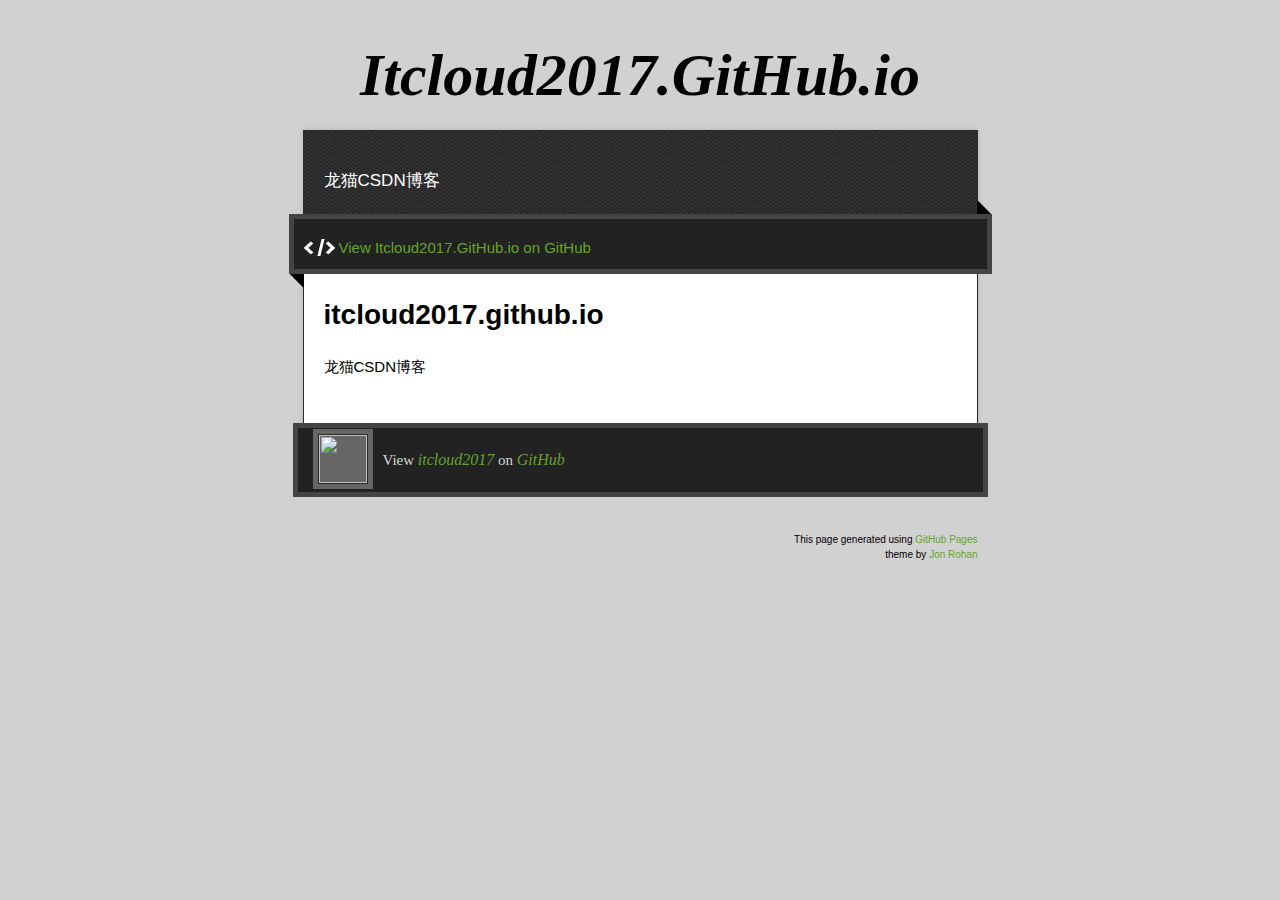
==== index.html @ 523d8391 "Replace master branch with page content via GitHub" ====
<!doctype html>
<!-- The Time Machine GitHub pages theme was designed and developed by Jon Rohan, on Feb 7, 2012. -->
<!-- Follow him for fun. http://twitter.com/jonrohan. Tail his code on https://github.com/jonrohan -->
<html>
<head>
  <meta charset="utf-8">
  <meta http-equiv="X-UA-Compatible" content="IE=edge,chrome=1">

  <link rel="stylesheet" href="stylesheets/stylesheet.css" media="screen">
  <link rel="stylesheet" href="stylesheets/github-dark.css">
  <script type="text/javascript" src="https://ajax.googleapis.com/ajax/libs/jquery/1.7.1/jquery.min.js"></script>
  <script type="text/javascript" src="javascripts/script.js"></script>

  <title>Itcloud2017.GitHub.io</title>
  <meta name="description" content="龙猫CSDN博客">

  <meta name="viewport" content="width=device-width,initial-scale=1">

</head>

<body>

  <div class="wrapper">
    <header>
      <h1 class="title">Itcloud2017.GitHub.io</h1>
    </header>
    <div id="container">
      <p class="tagline">龙猫CSDN博客</p>
      <div id="main" role="main">
        <div class="download-bar">
        <div class="inner">
          <a href="https://github.com/itcloud2017" class="code">View Itcloud2017.GitHub.io on GitHub</a>
        </div>
        <span class="blc"></span><span class="trc"></span>
        </div>
        <article class="markdown-body">
          <h1>
<a id="itcloud2017githubio" class="anchor" href="#itcloud2017githubio" aria-hidden="true"><span aria-hidden="true" class="octicon octicon-link"></span></a>itcloud2017.github.io</h1>

<p>龙猫CSDN博客</p>
        </article>
      </div>
    </div>
    <footer>
      <div class="owner">

      <p><a href="https://github.com/itcloud2017" class="avatar"><img src="https://avatars1.githubusercontent.com/u/24825794?v=3&amp;s=60" width="48" height="48"></a>View <a href="https://github.com/itcloud2017">itcloud2017</a> on <a href="https://www.github.com">GitHub</a></p>

      </div>
      <div class="creds">
        <small>This page generated using <a href="https://pages.github.com/">GitHub Pages</a><br>theme by <a href="https://twitter.com/jonrohan/">Jon Rohan</a></small>
      </div>
    </footer>
  </div>
  <div class="current-section">
    <a href="#top">Scroll to top</a>
    <a href="https://github.com/itcloud2017/itcloud2017.github.io/tarball/master" class="tar">tar</a><a href="https://github.com/itcloud2017/itcloud2017.github.io/zipball/master" class="zip">zip</a><a href="" class="code">source code</a>
    <p class="name"></p>
  </div>

  
</body>
</html>
---- stylesheets/stylesheet.css ----
/*! normalize.css v3.0.0 | MIT License | git.io/normalize */

/**
 * 1. Set default font family to sans-serif.
 * 2. Prevent iOS text size adjust after orientation change, without disabling
 *    user zoom.
 */

html {
  font-family: sans-serif; /* 1 */
  -ms-text-size-adjust: 100%; /* 2 */
  -webkit-text-size-adjust: 100%; /* 2 */
}

/**
 * Remove default margin.
 */

body {
  margin: 0;
}

/* HTML5 display definitions
   ========================================================================== */

/**
 * Correct `block` display not defined for any HTML5 element in IE 8/9.
 * Correct `block` display not defined for `details` or `summary` in IE 10/11 and Firefox.
 * Correct `block` display not defined for `main` in IE 11.
 */

article,
aside,
details,
figcaption,
figure,
footer,
header,
hgroup,
main,
nav,
section,
summary {
  display: block;
}

/**
 * 1. Correct `inline-block` display not defined in IE 8/9.
 * 2. Normalize vertical alignment of `progress` in Chrome, Firefox, and Opera.
 */

audio,
canvas,
progress,
video {
  display: inline-block; /* 1 */
  vertical-align: baseline; /* 2 */
}

/**
 * Prevent modern browsers from displaying `audio` without controls.
 * Remove excess height in iOS 5 devices.
 */

audio:not([controls]) {
  display: none;
  height: 0;
}

/**
 * Address `[hidden]` styling not present in IE 8/9/10.
 * Hide the `template` element in IE 8/9/11, Safari, and Firefox < 22.
 */

[hidden],
template {
  display: none;
}

/* Links
   ========================================================================== */

/**
 * Remove the gray background color from active links in IE 10.
 */

a {
  background: transparent;
}

/**
 * Improve readability when focused and also mouse hovered in all browsers.
 */

a:active,
a:hover {
  outline: 0;
}

/* Text-level semantics
   ========================================================================== */

/**
 * Address styling not present in IE 8/9/10/11, Safari, and Chrome.
 */

abbr[title] {
  border-bottom: 1px dotted;
}

/**
 * Address style set to `bolder` in Firefox 4+, Safari, and Chrome.
 */

b,
strong {
  font-weight: bold;
}

/**
 * Address styling not present in Safari and Chrome.
 */

dfn {
  font-style: italic;
}

/**
 * Address variable `h1` font-size and margin within `section` and `article`
 * contexts in Firefox 4+, Safari, and Chrome.
 */

h1 {
  font-size: 2em;
  margin: 0.67em 0;
}

/**
 * Address styling not present in IE 8/9.
 */

mark {
  background: #ff0;
  color: #000;
}

/**
 * Address inconsistent and variable font size in all browsers.
 */

small {
  font-size: 80%;
}

/**
 * Prevent `sub` and `sup` affecting `line-height` in all browsers.
 */

sub,
sup {
  font-size: 75%;
  line-height: 0;
  position: relative;
  vertical-align: baseline;
}

sup {
  top: -0.5em;
}

sub {
  bottom: -0.25em;
}

/* Embedded content
   ========================================================================== */

/**
 * Remove border when inside `a` element in IE 8/9/10.
 */

img {
  border: 0;
}

/**
 * Correct overflow not hidden in IE 9/10/11.
 */

svg:not(:root) {
  overflow: hidden;
}

/* Grouping content
   ========================================================================== */

/**
 * Address margin not present in IE 8/9 and Safari.
 */

figure {
  margin: 1em 40px;
}

/**
 * Address differences between Firefox and other browsers.
 */

hr {
  -moz-box-sizing: content-box;
  box-sizing: content-box;
  height: 0;
}

/**
 * Contain overflow in all browsers.
 */

pre {
  overflow: auto;
}

/**
 * Address odd `em`-unit font size rendering in all browsers.
 */

code,
kbd,
pre,
samp {
  font-family: monospace, monospace;
  font-size: 1em;
}

/* Forms
   ========================================================================== */

/**
 * Known limitation: by default, Chrome and Safari on OS X allow very limited
 * styling of `select`, unless a `border` property is set.
 */

/**
 * 1. Correct color not being inherited.
 *    Known issue: affects color of disabled elements.
 * 2. Correct font properties not being inherited.
 * 3. Address margins set differently in Firefox 4+, Safari, and Chrome.
 */

button,
input,
optgroup,
select,
textarea {
  color: inherit; /* 1 */
  font: inherit; /* 2 */
  margin: 0; /* 3 */
}

/**
 * Address `overflow` set to `hidden` in IE 8/9/10/11.
 */

button {
  overflow: visible;
}

/**
 * Address inconsistent `text-transform` inheritance for `button` and `select`.
 * All other form control elements do not inherit `text-transform` values.
 * Correct `button` style inheritance in Firefox, IE 8/9/10/11, and Opera.
 * Correct `select` style inheritance in Firefox.
 */

button,
select {
  text-transform: none;
}

/**
 * 1. Avoid the WebKit bug in Android 4.0.* where (2) destroys native `audio`
 *    and `video` controls.
 * 2. Correct inability to style clickable `input` types in iOS.
 * 3. Improve usability and consistency of cursor style between image-type
 *    `input` and others.
 */

button,
html input[type="button"], /* 1 */
input[type="reset"],
input[type="submit"] {
  -webkit-appearance: button; /* 2 */
  cursor: pointer; /* 3 */
}

/**
 * Re-set default cursor for disabled elements.
 */

button[disabled],
html input[disabled] {
  cursor: default;
}

/**
 * Remove inner padding and border in Firefox 4+.
 */

button::-moz-focus-inner,
input::-moz-focus-inner {
  border: 0;
  padding: 0;
}

/**
 * Address Firefox 4+ setting `line-height` on `input` using `!important` in
 * the UA stylesheet.
 */

input {
  line-height: normal;
}

/**
 * It's recommended that you don't attempt to style these elements.
 * Firefox's implementation doesn't respect box-sizing, padding, or width.
 *
 * 1. Address box sizing set to `content-box` in IE 8/9/10.
 * 2. Remove excess padding in IE 8/9/10.
 */

input[type="checkbox"],
input[type="radio"] {
  box-sizing: border-box; /* 1 */
  padding: 0; /* 2 */
}

/**
 * Fix the cursor style for Chrome's increment/decrement buttons. For certain
 * `font-size` values of the `input`, it causes the cursor style of the
 * decrement button to change from `default` to `text`.
 */

input[type="number"]::-webkit-inner-spin-button,
input[type="number"]::-webkit-outer-spin-button {
  height: auto;
}

/**
 * 1. Address `appearance` set to `searchfield` in Safari and Chrome.
 * 2. Address `box-sizing` set to `border-box` in Safari and Chrome
 *    (include `-moz` to future-proof).
 */

input[type="search"] {
  -webkit-appearance: textfield; /* 1 */
  -moz-box-sizing: content-box;
  -webkit-box-sizing: content-box; /* 2 */
  box-sizing: content-box;
}

/**
 * Remove inner padding and search cancel button in Safari and Chrome on OS X.
 * Safari (but not Chrome) clips the cancel button when the search input has
 * padding (and `textfield` appearance).
 */

input[type="search"]::-webkit-search-cancel-button,
input[type="search"]::-webkit-search-decoration {
  -webkit-appearance: none;
}

/**
 * Define consistent border, margin, and padding.
 */

fieldset {
  border: 1px solid #c0c0c0;
  margin: 0 2px;
  padding: 0.35em 0.625em 0.75em;
}

/**
 * 1. Correct `color` not being inherited in IE 8/9/10/11.
 * 2. Remove padding so people aren't caught out if they zero out fieldsets.
 */

legend {
  border: 0; /* 1 */
  padding: 0; /* 2 */
}

/**
 * Remove default vertical scrollbar in IE 8/9/10/11.
 */

textarea {
  overflow: auto;
}

/**
 * Don't inherit the `font-weight` (applied by a rule above).
 * NOTE: the default cannot safely be changed in Chrome and Safari on OS X.
 */

optgroup {
  font-weight: bold;
}

/* Tables
   ========================================================================== */

/**
 * Remove most spacing between table cells.
 */

table {
  border-collapse: collapse;
  border-spacing: 0;
}

td,
th {
  padding: 0;
}


/* Style */

body {
  font-size: 15px;
  font-family: Arial, Arial, Helvetica, sans-serif;
  line-height: 1.5;
  background: #D1D1D1;
}

a {
  color: #63a52a;
  text-decoration: none;
  transition: opacity ease-in-out 0.3s;
  -webkit-transition: opacity ease-in-out 0.3s;  /* Safari <=6.1, Android <= 4.3 */
}

a:hover {
  text-decoration: underline;
  color: #90D355;
}

h1.title {
  margin: 30px 20px 10px;
  font-size: 60px;
  font-weight: bold;
  font-style: italic;
  font-family:Georgia, serif;
  text-align: center;
}

.wrapper {
  width: 675px;
  margin: 0 auto;
}

#container {
  border: 1px solid #2a2a2a;
  background: #ddd url(../images/pattern.png);
  box-shadow: 0 0 5px #b1b1b1;
}

p.tagline {
  padding: 20px 20px 0;
  color: #fff;
  font-size: 17px;
}

#main {
  margin-top: 20px;
  padding: 0 20px 90px;
  background-color: #fff;
}

.download-bar {
  background: #222;
  border: 5px solid #444;
  padding: 10px;
  margin: 0 -35px 20px;
  position: relative;
}

.download-bar .inner {
  overflow: hidden;
}

.download-bar .watch-fork iframe {
  display: block;
  float: left;
  border-right: 1px solid #ddd;
  padding-right: 5px;
}
.download-bar .watch-fork iframe.last {
  border-right: 0 none;
  padding-right: 0;
  padding-left: 5px;
  border-left: 1px solid #fff;
}
.download-bar .watch-fork {
  overflow: hidden;
  float: right;
  background-color: #eee;
  padding: 5px;
  border-radius: 3px;
}

.download-bar .blc {
  border: 10px solid black;
  border-color: transparent transparent black;
  width: 0;
  height: 0;
  display: block;
  position: absolute;
  bottom: -15px;
  left: 0;
  transform: rotate(45deg);
  -ms-transform: rotate(45deg);  /* IE9 */
  -webkit-transform: rotate(45deg); /* 2014 current */
}

.download-bar .trc {
  border: 10px solid black;
  border-color:  black transparent transparent;
  width: 0;
  height: 0;
  display: block;
  position: absolute;
  top: -15px;
  right: 0;
  transform: rotate(45deg);
  -ms-transform: rotate(45deg);  /* IE9 */
  -webkit-transform: rotate(45deg); /* 2014 current */
}

.download-bar .avatar {
  border: 1px solid black;
  display: block;
  padding: 4px;
  float: left;
}

.download-bar .avatar img {
  display: block;
}

.download-bar a.code {
  background: transparent url(../images/code.png) no-repeat 0 2px;
  padding-left: 35px;
  margin-top: 8px;
  display: block;
  float: left;
  text-indent: 0;
  width: auto;
  height: auto;
  opacity: 1;
  filter:alpha(opacity=100);  /* IE 5-7 */
}

.current-section {
  position: fixed;
  top: 0;
  left: 50%;
  width: 693px;
  margin-left: -352px;
  background: #222;
  border: 5px solid #444;
  color: #fff;
  opacity: 0;
  visibility: hidden;
  transition: opacity ease-in-out 0.3s;
  -webkit-transition: opacity ease-in-out 0.3s;  /* Safari <=6.1, Android <= 4.3 */
}

.current-section p {
  padding: 5px 27px;
  font-size: 24px;
  font-weight: bold;
}

.current-section a {
  float: right;
  text-indent: -10000px;
  background: transparent url(../images/top.png) no-repeat 0 0;
  width: 20px;
  height: 20px;
  opacity: 0.8;
  margin-right: 12px;
  margin-top: 12px;
  opacity: 0.8;
  filter:alpha(opacity=80);  /* IE 5-7 */
  transition: opacity ease-in-out 0.3s;
  -webkit-transition: opacity ease-in-out 0.3s;  /* Safari <=6.1, Android <= 4.3 */
}

.current-section a:hover {
  opacity: 1;
  filter:alpha(opacity=100);  /* IE 5-7 */
}

.current-section a.zip {
  margin-right: 8px;
}

a.zip,
a.zip span {
  background: transparent url(../images/zip.png) no-repeat 0 0;
  width: 30px;
  height: 21px;
  display: inline-block;
  text-indent: -10000px;
  opacity: 0.8;
  filter:alpha(opacity=80);  /* IE 5-7 */
  transition: opacity ease-in-out 0.3s;
  -webkit-transition: opacity ease-in-out 0.3s;  /* Safari <=6.1, Android <= 4.3 */
}

a.tar,
a.tar span {
  background: transparent url(../images/tar.png) no-repeat 0 0;
  width: 30px;
  height: 21px;
  display: inline-block;
  text-indent: -10000px;
  opacity: 0.8;
  filter:alpha(opacity=80);  /* IE 5-7 */
  transition: opacity ease-in-out 0.3s;
  -webkit-transition: opacity ease-in-out 0.3s;  /* Safari <=6.1, Android <= 4.3 */
}

a.code {
  background: transparent url(../images/code.png) no-repeat 0 2px;
  width: 30px;
  height: 21px;
  display: block;
  display: inline-block;
  text-indent: -10000px;
  opacity: 0.8;
  filter:alpha(opacity=80);  /* IE 5-7 */
  transition: opacity ease-in-out 0.3s;
  -webkit-transition: opacity ease-in-out 0.3s;  /* Safari <=6.1, Android <= 4.3 */
}

a.zip:hover,
a.tar:hover,
a.code:hover {
  opacity: 1;
  filter:alpha(opacity=100);
}

a.download-button {
  border: 1px solid black;
  border-radius: 3px;
  display: inline-block;
  text-indent: 0!important;
  width: auto;
  float: right;
  background: #999; /* for non-css3 browsers */
  filter: progid:DXImageTransform.Microsoft.gradient(startColorstr='#37ADD4', endColorstr='#1B657E'); /* IE <= 9 */
  background: -webkit-gradient(linear, left top, left bottom, from(#37ADD4), to(#1B657E)); /* ancient webkit browsers */
  background: -webkit-linear-gradient(top,  #37ADD4,  #1B657E);  /* Safari <=6.1, Android <= 4.3 */
  background: linear-gradient(to bottom,  #37ADD4,  #1B657E);
  height: auto;
  margin-left: 10px;
}

a.download-button span {
  background-position: 10px 5px;
  width: auto;
  height: auto;
  padding: 5px 10px;
  padding-left: 45px;
  display: inline-block;
  text-indent: 0!important;
  color: #fff;
}

footer {
  margin-bottom: 60px;
  padding-bottom: 60px;
}

footer .owner {
  background: #222;
  border: 5px solid #444;
  padding: 5px 15px;
  margin: -67px -10px 35px;
  color: #d6d6d6;
}

footer .creds small {
  float: right;
  font-size: 10px;
  text-align: right;
  margin-left: 15px;
}

footer .owner .avatar {
  background-color: #666;
  display: block;
  margin: -19px 10px 0 0;
  width: 60px;
  float: left;
}

footer .owner img {
  display: block;
  border: 1px solid #2a2a2a;
  margin: 5px;
}

footer .owner p {
  font-family:Georgia, serif;
}

footer .owner p a {
  font-size: 16px;
  font-style: italic;
}

/* Markdown */
.markdown-body h1,
.markdown-body h2,
.markdown-body h3,
.markdown-body h4,
.markdown-body h5,
.markdown-body h6,
.markdown-body p,
.markdown-body pre,
.markdown-body ul,
.markdown-body ol,
.markdown-body dl,
.markdown-body table,
.markdown-body blockquote {
  margin-bottom: 20px;
}

.markdown-body h1,
.markdown-body h2,
.markdown-body h3,
.markdown-body h4,
.markdown-body h5,
.markdown-body h6 {
  font-weight: bold;
}

.markdown-body h1 {
  font-size: 28px;
}

.markdown-body h2 {
  font-size: 24px;
  color: #557398;
}

.markdown-body h3 {
  font-size: 20px;
}

.markdown-body h4 {
  font-size: 18px;
}

.markdown-body h5 {
  font-size: 16px;
}

.markdown-body pre {
  padding: 10px 70px 10px 0;
  margin-left: -20px;
  margin-right: -20px;
  font-family: 'Monaco', 'Lucida Console', monospace;
  font-size: 13px;
  line-height: 20px;
  box-shadow: inset 0 0 5px #000;
  word-wrap: break-word;
  background-color:#3b3b3b;
  color: #d6d6d6;
}

.markdown-body pre.lines {
  font-size: 12px;
  margin:0 10px 0 -20px;
  padding: 10px;
  float:  left;
  display: block;
  text-align: right;
  box-shadow: none;
  background-color:#2a2a2a;
  color: #d6d6d6;
}

.markdown-body ul,
.markdown-body ol {
  padding-left: 30px;
}

.markdown-body ul {
  list-style-type: disc;
}

.markdown-body ol {
  list-style-type: decimal;
}

.markdown-body li,
.markdown-body li p,
.markdown-body dd,
.markdown-body dd p {
  margin-bottom: 10px;
}

.markdown-body li pre,
.markdown-body li pre.lines,
.markdown-body dd pre,
.markdown-body dd pre.lines {
  margin-left: -35px;
}

.markdown-body dt {
  font-weight: bold;
  font-style: italic;
}

.markdown-body dd {
  margin-left: 15px;
}

.markdown-body table {
  width: 673px;
  margin-left: -20px;
  margin-right: -20px;
}

.markdown-body tbody {
  border-top: 2px solid #557398;
  border-bottom: 2px solid #557398;
  background-color: #EBEFF4;
}

.markdown-body table td * {
  margin: 0;
}

.markdown-body td {
  border-right: 1px solid #557398;
  border-bottom: 1px solid #557398;
  padding: 5px;
}

.markdown-body td:first-child,
.markdown-body th:first-child {
  width: 30%;
  padding-left: 20px;
}

.markdown-body td:last-child {
  border-right: 0 none;
}

.markdown-body th {
  font-size: 18px;
  font-weight: bold;
  text-align: left;
  padding: 5px;
}

.markdown-body tt {
  background-color:#3b3b3b;
  color: #d6d6d6;
  padding: 2px 3px;
}

.markdown-body blockquote {
  font-style: italic;
  font-family:Georgia, serif;
  font-size: 17px;
  border-top: 3px solid #333;
  border-bottom: 3px solid #333;
  padding: 10px 20px;
  padding-left: 50px;
}

.markdown-body blockquote:before {
  font-style: italic;
  font-family: Georgia, serif;
  font-size: 90px;
  height: 90px;
  margin-left: -60px;
  margin-top: -25px;
  content: "‟";
  display: block;
  float: left;
}

.markdown-body img {
  max-width: 100%;
  box-sizing: border-box;
}

.highlight  { background: #ffffff; }
.highlight .c { color: #999988; font-style: italic } /* Comment */
.highlight .err { color: #a61717; background-color: #e3d2d2 } /* Error */
.highlight .k { font-weight: bold } /* Keyword */
.highlight .o { font-weight: bold } /* Operator */
.highlight .cm { color: #999988; font-style: italic } /* Comment.Multiline */
.highlight .cp { color: #999999; font-weight: bold } /* Comment.Preproc */
.highlight .c1 { color: #999988; font-style: italic } /* Comment.Single */
.highlight .cs { color: #999999; font-weight: bold; font-style: italic } /* Comment.Special */
.highlight .gd { color: #000000; background-color: #ffdddd } /* Generic.Deleted */
.highlight .gd .x { color: #000000; background-color: #ffaaaa } /* Generic.Deleted.Specific */
.highlight .ge { font-style: italic } /* Generic.Emph */
.highlight .gr { color: #aa0000 } /* Generic.Error */
.highlight .gh { color: #999999 } /* Generic.Heading */
.highlight .gi { color: #000000; background-color: #ddffdd } /* Generic.Inserted */
.highlight .gi .x { color: #000000; background-color: #aaffaa } /* Generic.Inserted.Specific */
.highlight .go { color: #888888 } /* Generic.Output */
.highlight .gp { color: #555555 } /* Generic.Prompt */
.highlight .gs { font-weight: bold } /* Generic.Strong */
.highlight .gu { color: #800080; font-weight: bold; } /* Generic.Subheading */
.highlight .gt { color: #aa0000 } /* Generic.Traceback */
.highlight .kc { font-weight: bold } /* Keyword.Constant */
.highlight .kd { font-weight: bold } /* Keyword.Declaration */
.highlight .kn { font-weight: bold } /* Keyword.Namespace */
.highlight .kp { font-weight: bold } /* Keyword.Pseudo */
.highlight .kr { font-weight: bold } /* Keyword.Reserved */
.highlight .kt { color: #445588; font-weight: bold } /* Keyword.Type */
.highlight .m { color: #009999 } /* Literal.Number */
.highlight .s { color: #d14 } /* Literal.String */
.highlight .na { color: #008080 } /* Name.Attribute */
.highlight .nb { color: #0086B3 } /* Name.Builtin */
.highlight .nc { color: #445588; font-weight: bold } /* Name.Class */
.highlight .no { color: #008080 } /* Name.Constant */
.highlight .ni { color: #800080 } /* Name.Entity */
.highlight .ne { color: #990000; font-weight: bold } /* Name.Exception */
.highlight .nf { color: #990000; font-weight: bold } /* Name.Function */
.highlight .nn { color: #555555 } /* Name.Namespace */
.highlight .nt { color: #000080 } /* Name.Tag */
.highlight .nv { color: #008080 } /* Name.Variable */
.highlight .ow { font-weight: bold } /* Operator.Word */
.highlight .w { color: #bbbbbb } /* Text.Whitespace */
.highlight .mf { color: #009999 } /* Literal.Number.Float */
.highlight .mh { color: #009999 } /* Literal.Number.Hex */
.highlight .mi { color: #009999 } /* Literal.Number.Integer */
.highlight .mo { color: #009999 } /* Literal.Number.Oct */
.highlight .sb { color: #d14 } /* Literal.String.Backtick */
.highlight .sc { color: #d14 } /* Literal.String.Char */
.highlight .sd { color: #d14 } /* Literal.String.Doc */
.highlight .s2 { color: #d14 } /* Literal.String.Double */
.highlight .se { color: #d14 } /* Literal.String.Escape */
.highlight .sh { color: #d14 } /* Literal.String.Heredoc */
.highlight .si { color: #d14 } /* Literal.String.Interpol */
.highlight .sx { color: #d14 } /* Literal.String.Other */
.highlight .sr { color: #009926 } /* Literal.String.Regex */
.highlight .s1 { color: #d14 } /* Literal.String.Single */
.highlight .ss { color: #990073 } /* Literal.String.Symbol */
.highlight .bp { color: #999999 } /* Name.Builtin.Pseudo */
.highlight .vc { color: #008080 } /* Name.Variable.Class */
.highlight .vg { color: #008080 } /* Name.Variable.Global */
.highlight .vi { color: #008080 } /* Name.Variable.Instance */
.highlight .il { color: #009999 } /* Literal.Number.Integer.Long */
---- stylesheets/github-dark.css ----
/*!
 * GitHub Dark v0.3.0
 * Copyright (c) 2012 - 2016 GitHub, Inc.
 * Licensed under MIT (https://github.com/primer/github-syntax-theme-generator/blob/master/LICENSE)
 */

.pl-c /* comment, punctuation.definition.comment, string.comment */ {
  color: #969896;
}

.pl-c1 /* constant, entity.name.constant, variable.other.constant, variable.language, support, meta.property-name, support.constant, support.variable, meta.module-reference, markup.raw, meta.diff.header */,
.pl-s .pl-v /* string variable */ {
  color: #0099cd;
}

.pl-e /* entity */,
.pl-en /* entity.name */ {
  color: #9774cb;
}

.pl-smi /* variable.parameter.function, storage.modifier.package, storage.modifier.import, storage.type.java, variable.other */,
.pl-s .pl-s1 /* string source */ {
  color: #ddd;
}

.pl-ent /* entity.name.tag */ {
  color: #7bcc72;
}

.pl-k /* keyword, storage, storage.type */ {
  color: #cc2372;
}

.pl-s /* string */,
.pl-pds /* punctuation.definition.string, source.regexp, string.regexp.character-class */,
.pl-s .pl-pse .pl-s1 /* string punctuation.section.embedded source */,
.pl-sr /* string.regexp */,
.pl-sr .pl-cce /* string.regexp constant.character.escape */,
.pl-sr .pl-sre /* string.regexp source.ruby.embedded */,
.pl-sr .pl-sra /* string.regexp string.regexp.arbitrary-repitition */ {
  color: #3c66e2;
}

.pl-v /* variable */,
.pl-smw /* sublimelinter.mark.warning */ {
  color: #fb8764;
}

.pl-bu /* invalid.broken, invalid.deprecated, invalid.unimplemented, message.error, brackethighlighter.unmatched, sublimelinter.mark.error */ {
  color: #e63525;
}

.pl-ii /* invalid.illegal */ {
  color: #f8f8f8;
  background-color: #e63525;
}

.pl-c2 /* carriage-return */ {
  color: #f8f8f8;
  background-color: #e63525;
}

.pl-c2::before /* carriage-return */ {
  content: "^M";
}

.pl-sr .pl-cce /* string.regexp constant.character.escape */ {
  font-weight: bold;
  color: #7bcc72;
}

.pl-ml /* markup.list */ {
  color: #c26b2b;
}

.pl-mh /* markup.heading */,
.pl-mh .pl-en /* markup.heading entity.name */,
.pl-ms /* meta.separator */ {
  font-weight: bold;
  color: #264ec5;
}

.pl-mq /* markup.quote */ {
  color: #00acac;
}

.pl-mi /* markup.italic */ {
  font-style: italic;
  color: #ddd;
}

.pl-mb /* markup.bold */ {
  font-weight: bold;
  color: #ddd;
}

.pl-md /* markup.deleted, meta.diff.header.from-file, punctuation.definition.deleted */ {
  color: #bd2c00;
  background-color: #ffecec;
}

.pl-mi1 /* markup.inserted, meta.diff.header.to-file, punctuation.definition.inserted */ {
  color: #55a532;
  background-color: #eaffea;
}

.pl-mc /* markup.changed, punctuation.definition.changed */ {
  color: #ef9700;
  background-color: #ffe3b4;
}

.pl-mi2 /* markup.ignored, markup.untracked */ {
  color: #d8d8d8;
  background-color: #808080;
}

.pl-mdr /* meta.diff.range */ {
  font-weight: bold;
  color: #9774cb;
}

.pl-mo /* meta.output */ {
  color: #264ec5;
}

.pl-ba /* brackethighlighter.tag, brackethighlighter.curly, brackethighlighter.round, brackethighlighter.square, brackethighlighter.angle, brackethighlighter.quote */ {
  color: #e1e1e1;
}

.pl-sg /* sublimelinter.gutter-mark */ {
  color: #6e7880;
}

.pl-corl /* constant.other.reference.link, string.other.link */ {
  text-decoration: underline;
  color: #3c66e2;
}
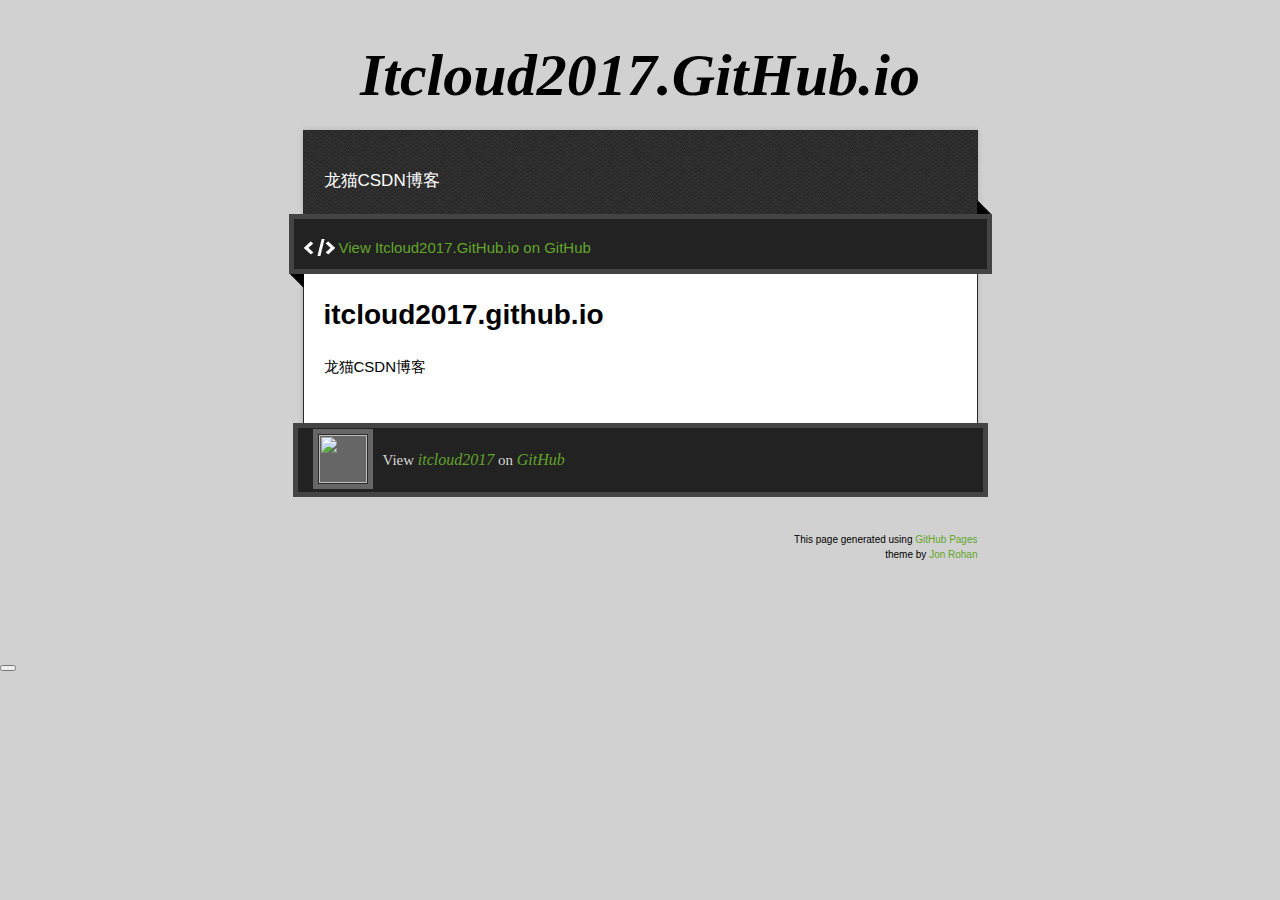
==== commit c6b90c0e: "Update index.html" ====
--- a/index.html
+++ b/index.html
@@ -57,7 +57,7 @@
     <a href="https://github.com/itcloud2017/itcloud2017.github.io/tarball/master" class="tar">tar</a><a href="https://github.com/itcloud2017/itcloud2017.github.io/zipball/master" class="zip">zip</a><a href="" class="code">source code</a>
     <p class="name"></p>
   </div>
-
+  <button value="提交"></button>
   
 </body>
 </html>
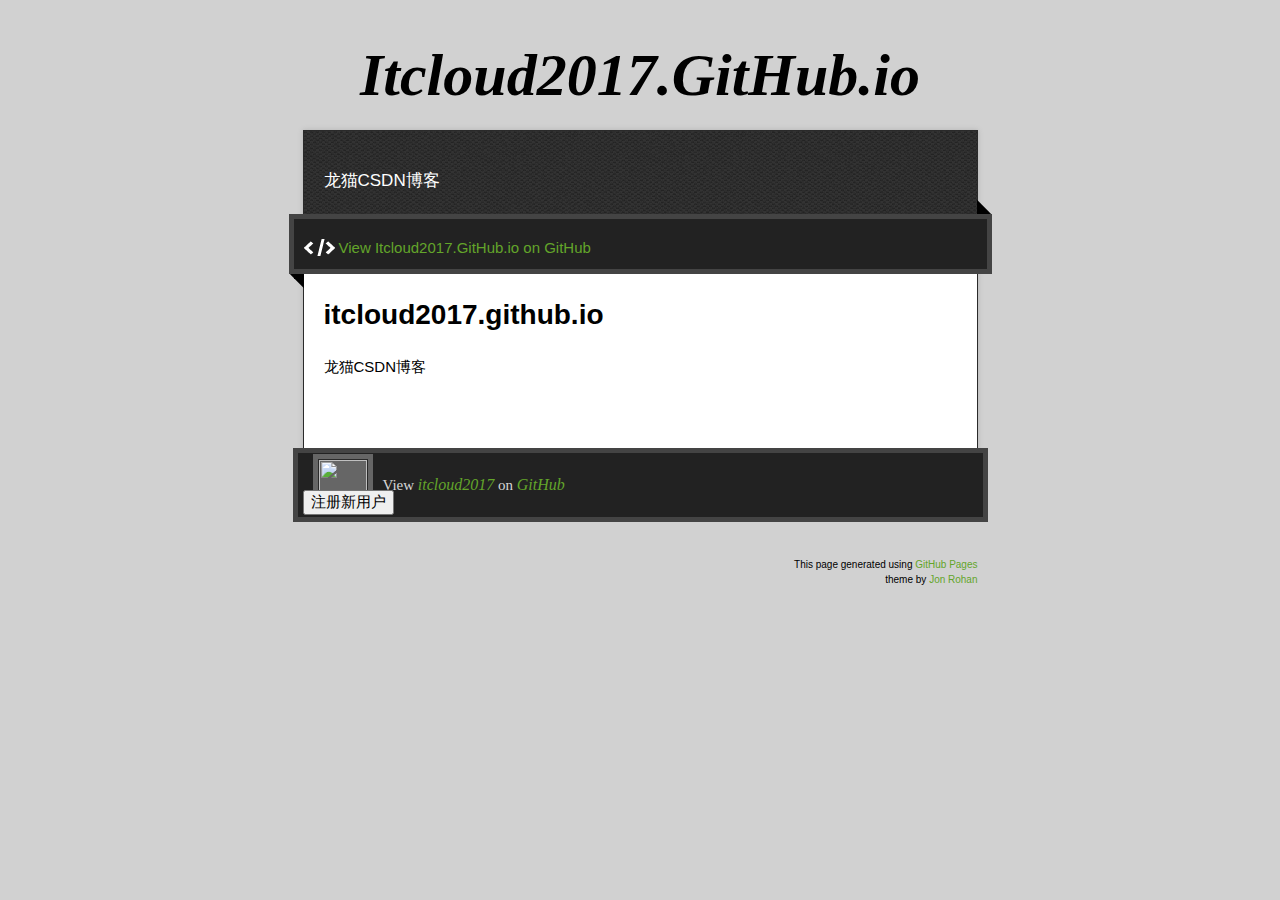
==== commit 65a010c8: "Update index.html" ====
--- a/index.html
+++ b/index.html
@@ -41,6 +41,7 @@
         </article>
       </div>
     </div>
+    <input type="submit" value="注册新用户"/>
     <footer>
       <div class="owner">
 
@@ -57,7 +58,7 @@
     <a href="https://github.com/itcloud2017/itcloud2017.github.io/tarball/master" class="tar">tar</a><a href="https://github.com/itcloud2017/itcloud2017.github.io/zipball/master" class="zip">zip</a><a href="" class="code">source code</a>
     <p class="name"></p>
   </div>
-  <button value="提交"></button>
+ 
   
 </body>
 </html>
